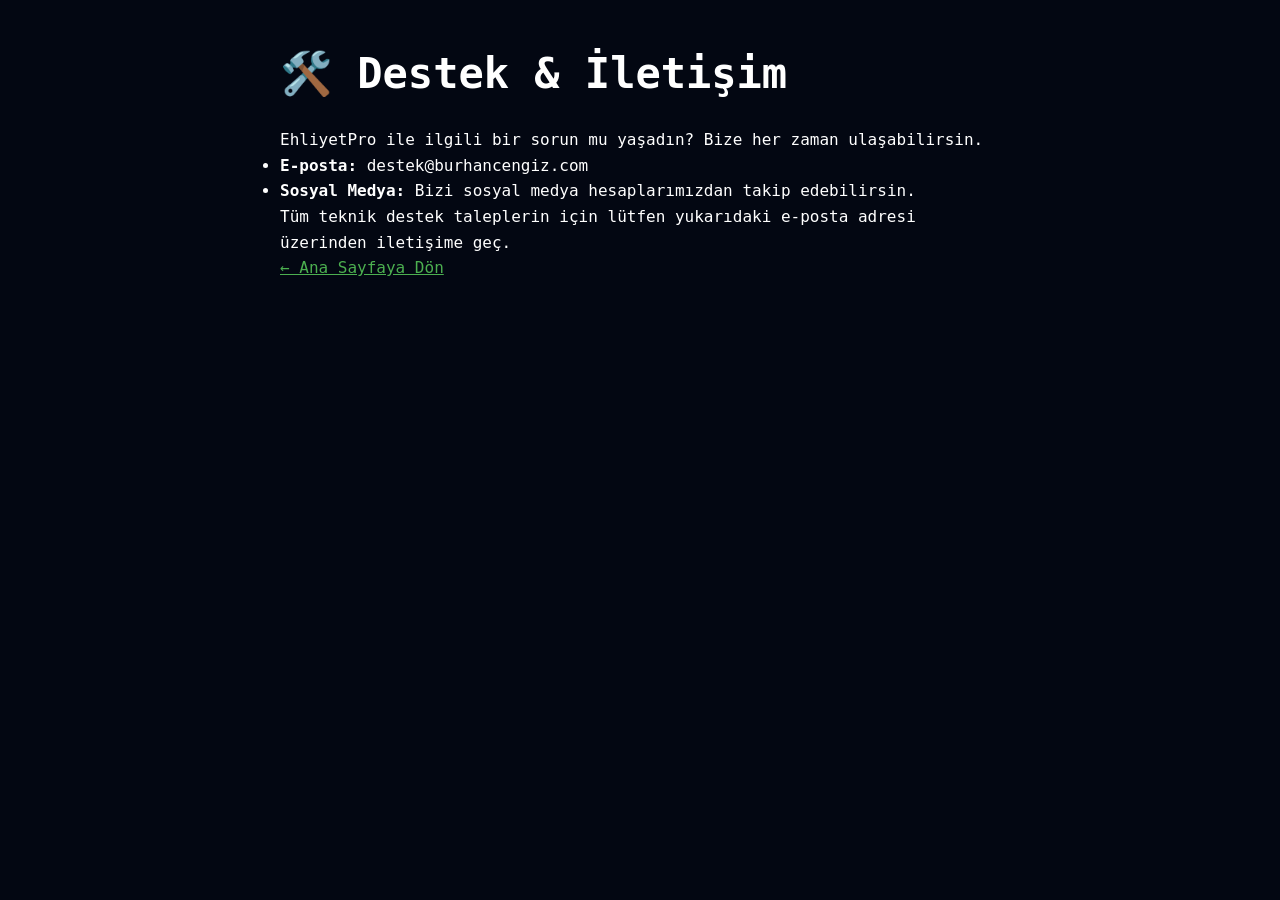
==== destek.html @ b7335698 "Create destek.html" ====
<!DOCTYPE html>
<html lang="tr">
<head>
    <meta charset="UTF-8">
    <meta name="viewport" content="width=device-width, initial-scale=1.0">
    <title>Destek | EhliyetPro</title>
    <link rel="stylesheet" href="style.css">
</head>
<body style="padding: 40px; line-height: 1.6; max-width: 800px; margin: auto;">
    <h1>🛠️ Destek & İletişim</h1>
    <p>EhliyetPro ile ilgili bir sorun mu yaşadın? Bize her zaman ulaşabilirsin.</p>
    
    <ul>
        <li><strong>E-posta:</strong> destek@burhancengiz.com</li>
        <li><strong>Sosyal Medya:</strong> Bizi sosyal medya hesaplarımızdan takip edebilirsin.</li>
    </ul>

    <p>Tüm teknik destek taleplerin için lütfen yukarıdaki e-posta adresi üzerinden iletişime geç.</p>
    
    <a href="index.html" style="color: #4CAF50;">← Ana Sayfaya Dön</a>
</body>
</html>
---- style.css ----
*{
    margin:0;
    padding:0;
    box-sizing:border-box;
}

body{
    background:#030712;
    color:white;
    font-family:'JetBrains Mono', monospace;
    overflow-x:hidden;
}

#matrix{
    position:fixed;
    inset:0;
    z-index:-2;
    opacity:.15;
}

.overlay{
    position:absolute;
    inset:0;
    background:
    radial-gradient(circle at top,
    rgba(0,255,150,.12),
    transparent 60%);
    z-index:-1;
}

.hero{
    min-height:100vh;
    position:relative;
    padding:20px;
}

.topbar{
    display:flex;
    justify-content:space-between;
    align-items:center;
    margin-bottom:30px;
}

.terminal-left{
    display:flex;
    align-items:center;
    gap:10px;
}

.dot{
    width:14px;
    height:14px;
    border-radius:50%;
}

.red{background:#ff4d4d;}
.yellow{background:#ffd93d;}
.green{background:#00ff88;}

.terminal-name{
    color:#00ff88;
}

.clock{
    color:#00ff88;
}

.signs{
    display:flex;
    justify-content:center;
    gap:20px;
    flex-wrap:wrap;
    margin-bottom:30px;
}

.sign{
    width:80px;
    height:80px;
    border-radius:50%;
    border:3px solid white;
    display:flex;
    justify-content:center;
    align-items:center;
    background:#111827;
    font-size:24px;
    animation:float 3s ease-in-out infinite;
}

@keyframes float{
    50%{
        transform:translateY(-10px);
    }
}

.traffic-system{
    display:flex;
    justify-content:center;
}

.traffic-light{
    width:90px;
    background:#111;
    padding:15px;
    border-radius:20px;
}

.light{
    width:45px;
    height:45px;
    border-radius:50%;
    margin:10px auto;
    opacity:.2;
}

.red-light{background:red;}
.yellow-light{background:yellow;}
.green-light{background:lime;}

.active{
    opacity:1;
    box-shadow:0 0 20px currentColor;
}

.vehicles{
    position:relative;
    height:160px;
    overflow:hidden;
    margin-top:40px;
}

.vehicle{
    position:absolute;
    left:120%;
    filter:drop-shadow(0 0 12px rgba(255,255,255,.5));
}

.car{
    top:0;
    font-size:55px;
    animation:drive 10s linear infinite;
}

.bus{
    top:25px;
    font-size:60px;
    animation:drive 15s linear infinite;
}

.truck{
    top:55px;
    font-size:65px;
    animation:drive 20s linear infinite;
}

.ambulance{
    top:90px;
    font-size:55px;
    animation:drive 6s linear infinite;
}

.taxi{
    top:110px;
    font-size:45px;
    animation:drive 9s linear infinite;
}

.moto{
    top:70px;
    font-size:35px;
    animation:drive 5s linear infinite;
}

.tractor{
    top:125px;
    font-size:45px;
    animation:drive 17s linear infinite;
}

@keyframes drive{

    from{
        left:120%;
    }

    to{
        left:-20%;
    }
}

.road-wrapper{
    overflow:hidden;
    margin-top:20px;
}

.road-line{
    color:#facc15;
    font-size:36px;
    letter-spacing:8px;
    white-space:nowrap;
    animation:roadMove 1.5s linear infinite;
}

.second{
    animation-duration:1s;
    opacity:.6;
}

@keyframes roadMove{
    from{
        transform:translateX(0);
    }

    to{
        transform:translateX(-120px);
    }
}

.hero-content{
    text-align:center;
    margin-top:70px;
}


.ascii{
    color:#00ff88;
    font-size:13px;
    margin-bottom:30px;
    animation:glow 2s infinite alternate;

    line-height:1.25;
    white-space:pre;
    overflow-x:auto;

    display:flex;
    justify-content:center;

    text-align:left;
}


@keyframes glow{
    from{
        text-shadow:0 0 10px #00ff88;
    }

    to{
        text-shadow:0 0 30px #00ff88;
    }
}

h1{
    font-size:42px;
    margin-bottom:20px;
}

.hero-content p{
    max-width:700px;
    margin:auto;
    line-height:1.8;
    opacity:.8;
}

.buttons{
    margin-top:40px;
    display:flex;
    justify-content:center;
    gap:20px;
    flex-wrap:wrap;
}

.main-btn,
.sub-btn{
    border:none;
    cursor:pointer;
    transition:.3s;
}

.main-btn{
    background:#00ff88;
    color:black;
    padding:18px 40px;
    border-radius:14px;
    font-size:18px;
    font-weight:bold;
    animation:pulse 2s infinite;
}

@keyframes pulse{
    50%{
        transform:scale(1.06);
    }
}

.main-btn:hover{
    transform:translateY(-5px);
    box-shadow:0 0 30px #00ff88;
}

.sub-btn{
    background:#111827;
    color:white;
    padding:16px 26px;
    border-radius:14px;
}

.sub-btn:hover{
    background:#1f2937;
}

.stores{
    margin-top:35px;
    display:flex;
    justify-content:center;
    gap:20px;
    flex-wrap:wrap;
}

.store{
    text-decoration:none;
    color:white;
    padding:16px 28px;
    border-radius:14px;
    transition:.3s;
}

.apple{
    background:#222;
}

.google{
    background:#00aa55;
}

.store:hover{
    transform:translateY(-6px) scale(1.05);
}

.guide{
    padding:120px 20px;
}

.guide h2{
    text-align:center;
    margin-bottom:50px;
    font-size:38px;
}

.cards{
    display:grid;
    grid-template-columns:repeat(auto-fit,minmax(250px,1fr));
    gap:25px;
    max-width:1200px;
    margin:auto;
}

.card{
    background:#111827;
    padding:35px;
    border-radius:20px;
    transition:.4s;
}

.card:hover{
    transform:translateY(-10px);
    border:1px solid #00ff88;
}

.terminal-section{
    padding:100px 20px;
}

.terminal{
    max-width:1000px;
    margin:auto;
    background:black;
    border:1px solid #00ff88;
    border-radius:20px;
    overflow:hidden;
}

.terminal-header{
    background:#00ff88;
    color:black;
    padding:15px;
    font-weight:bold;
}

.terminal-content{
    padding:30px;
    color:#00ff88;
    height:300px;
    overflow:auto;
    line-height:2;
}

footer{
    padding:80px 20px;
    background:#020617;
}

.footer-grid{
    display:grid;
    grid-template-columns:repeat(auto-fit,minmax(250px,1fr));
    gap:25px;
    max-width:1200px;
    margin:auto;
}

.footer-box {
    background:#111827;
    padding:30px;
    border-radius:20px;
    display: flex;             /* İkonları dibe itmek için şart */
    flex-direction: column;    /* Başlık üstte, ikonlar altta */
    height: 100%;              /* Kutunun tam boyunu kullan */
}

/* İkonları kutunun altına iten sihirli boşluk */
.footer-box .social-icons {
    margin-top: auto;          /* İkonları aşağı iter */
    margin-bottom: 0;
    padding-top: 20px;
}

.copy{
    text-align:center;
    margin-top:40px;
    opacity:.6;
}

@media(max-width:768px){

    .ascii{
        font-size:5px;
    }

    h1{
        font-size:28px;
    }

    .hero-content p{
        font-size:14px;
    }

    .vehicle{
        transform:scale(.8);
    }

    .sign{
        width:60px;
        height:60px;
        font-size:18px;
    }

    .road-line{
        font-size:22px;
    }

}


/* =====================================
   TRAFFIC BOXES
===================================== */

.traffic-box{
    padding:18px 34px;
    border-radius:16px;
    font-size:18px;
    font-weight:bold;

    animation:trafficPulse 1.5s infinite;

    box-shadow:
    0 0 20px rgba(255,255,255,.2);

    user-select:none;

    cursor:default;

    transition:.3s;

    border:2px solid rgba(255,255,255,.15);
}

.green-box{
    background:#00c853;
    color:white;
}

.yellow-box{
    background:#ffd600;
    color:black;
}

.red-box{
    background:#ff1744;
    color:white;
}

@keyframes trafficPulse{

    0%{
        transform:scale(1);
    }

    50%{
        transform:scale(1.06);
    }

    100%{
        transform:scale(1);
    }
}

/* STORE BUTTONS */

.apple{
    background:#ff1744;
    color:white !important;

    animation:storeGlow 1.6s infinite;
}

.google{
    background:#00c853;
    color:white !important;

    animation:storeGlow 1.6s infinite;
}

@keyframes storeGlow{

    50%{
        transform:translateY(-5px) scale(1.05);
        box-shadow:0 0 25px rgba(255,255,255,.35);
    }
}

/* =====================================
   SOCIALS
===================================== */

.socials{
    text-align:center;
    margin-top:60px;
}

.socials h3{
    margin-bottom:25px;
    font-size:28px;
}

.social-icons{
    display:flex;
    justify-content:center;
    gap:24px;
    margin-bottom:25px;
}

.social-icons a{

    width:65px;
    height:65px;

    border-radius:18px;

    background:#111827;

    display:flex;
    justify-content:center;
    align-items:center;

    text-decoration:none;

    font-size:30px;

    color:white;

    transition:.3s;
}

.social-icons a:hover{

    transform:translateY(-8px) scale(1.08);

    background:#00ff88;
    color:black;

    box-shadow:0 0 25px #00ff88;
}

.website-link{
    opacity:.7;
    margin-bottom:20px;
}

.socials{
    width:100%;
    display:flex;
    flex-direction:column;
    align-items:center;
    justify-content:center;

    margin-top:70px;
}

.social-icons{
    display:flex;
    align-items:center;
    justify-content:center;
    flex-wrap:wrap;

    gap:18px;

    margin-top:20px;
    margin-bottom:25px;
}

.social-icons a{

    width:64px;
    height:64px;

    display:flex;
    align-items:center;
    justify-content:center;

    border-radius:18px;

    background:#111827;

    color:white;

    text-decoration:none;

    font-size:28px;

    transition:.35s;
}

.social-icons a:hover{

    transform:translateY(-8px);

    background:#00ff88;

    color:black;

    box-shadow:0 0 30px #00ff88;
}

.website-link{

    text-align:center;

    opacity:.7;

    font-size:15px;

    margin-top:10px;
}

.copy{

    text-align:center;

    margin-top:35px;

    opacity:.5;
}
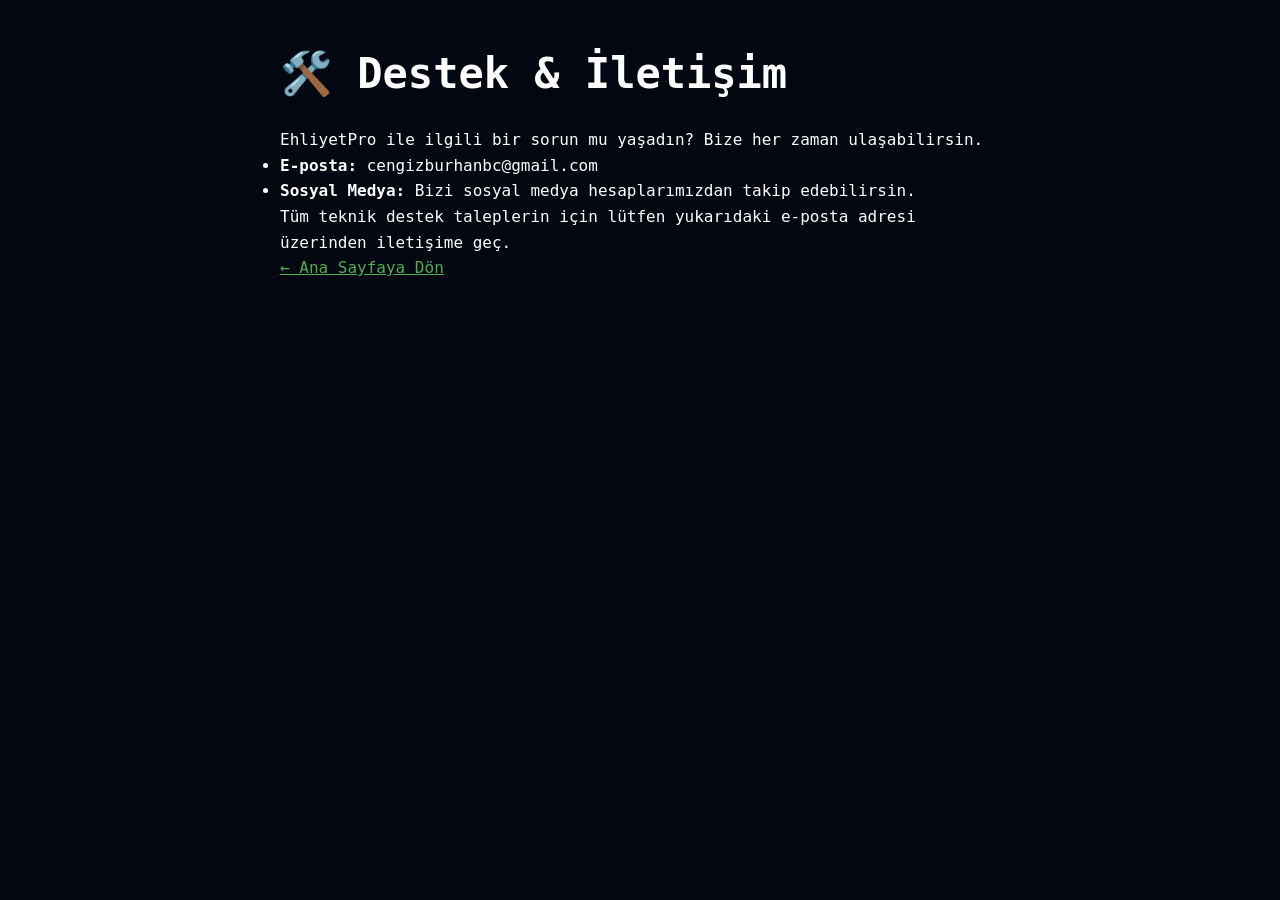
==== commit 05f3c1f7: "Update destek.html" ====
--- a/destek.html
+++ b/destek.html
@@ -11,7 +11,7 @@
     <p>EhliyetPro ile ilgili bir sorun mu yaşadın? Bize her zaman ulaşabilirsin.</p>
     
     <ul>
-        <li><strong>E-posta:</strong> destek@burhancengiz.com</li>
+        <li><strong>E-posta:</strong> cengizburhanbc@gmail.com</li>
         <li><strong>Sosyal Medya:</strong> Bizi sosyal medya hesaplarımızdan takip edebilirsin.</li>
     </ul>
 
